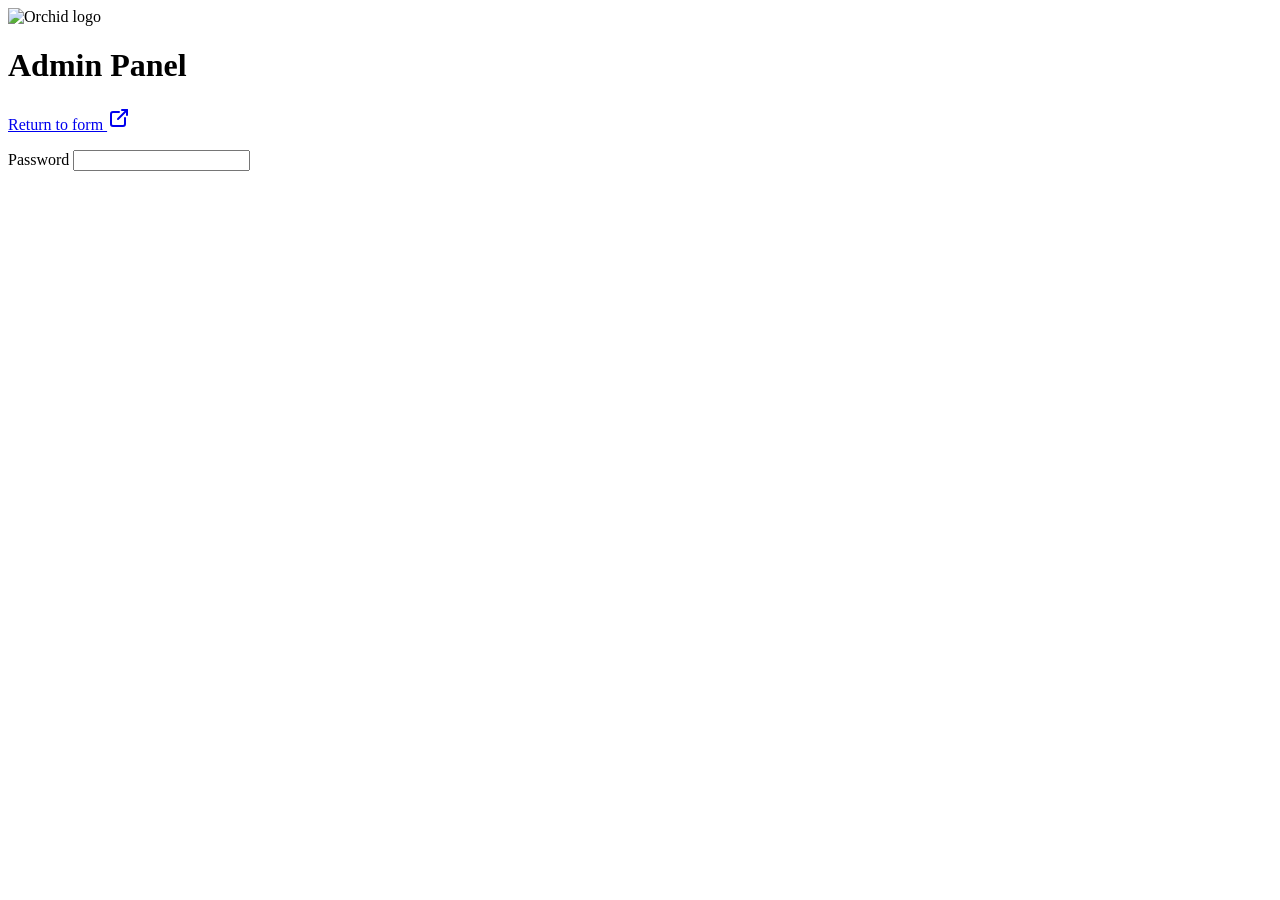
==== frontend/admin/index.html @ 04eb4f7a "manually add route, wip admin panel" ====
<!DOCTYPE html>
<html lang="en">
<head>
    <meta charset="UTF-8">
    <meta name="viewport" content="width=device-width, initial-scale=1.0">
    <title>Application Status - Orchid</title>

    <link rel="stylesheet" href="/assets/index.css">
    <script src="/assets/admin.js"></script>
</head>
<body>
<noscript>Sorry, this application relies on JavaScript.</noscript>

<main>
    <span class="horizontal-center gap-8">
        <img class="logo" alt="Orchid logo" src="/assets/logo.png" />
        <h1>Admin Panel</h1>
    </span>
    <p>
        <a href="/">
            <span class="horizontal-center gap-4">
                Return to form
                <span class="tabler-icon">
                    <svg xmlns="http://www.w3.org/2000/svg" width="24" height="24" viewBox="0 0 24 24" fill="none" stroke="currentColor" stroke-width="2" stroke-linecap="round" stroke-linejoin="round" class="icon icon-tabler icons-tabler-outline icon-tabler-external-link"><path stroke="none" d="M0 0h24v24H0z" fill="none" /><path d="M12 6h-6a2 2 0 0 0 -2 2v10a2 2 0 0 0 2 2h10a2 2 0 0 0 2 -2v-6" /><path d="M11 13l9 -9" /><path d="M15 4h5v5" /></svg>
                </span>
            </span>
        </a>
    </p>

    <div id="auth">
        <form>
            <label>
                Password
                <input name="password" type="password">
            </label>
        </form>
    </div>
    <div id="list">

    </div>
</main>
</body>
</html>
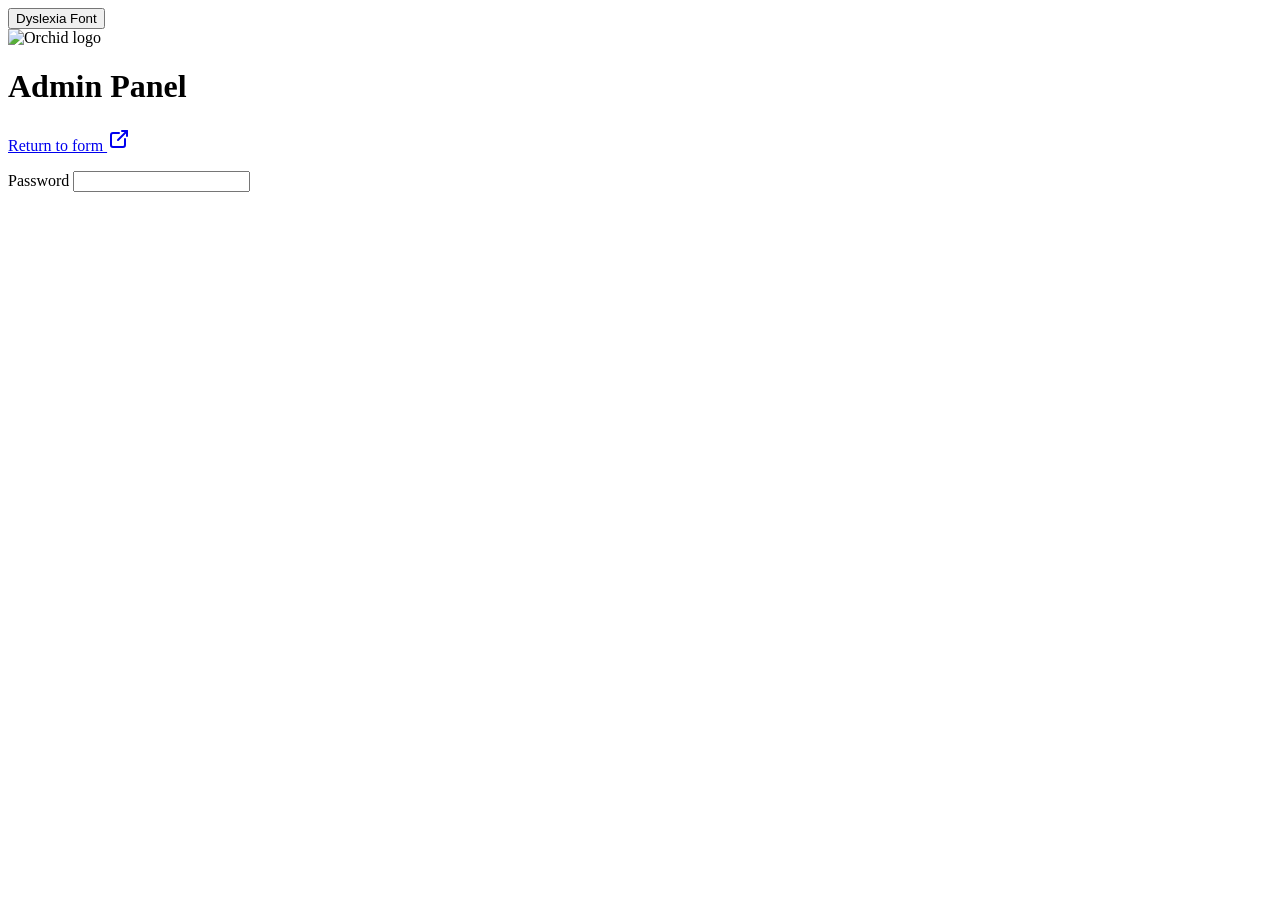
==== commit f2ec817e: "added Dyslexia friendly font button on both status and admin page :3" ====
--- a/frontend/admin/index.html
+++ b/frontend/admin/index.html
@@ -5,11 +5,13 @@
     <meta name="viewport" content="width=device-width, initial-scale=1.0">
     <title>Application Status - Orchid</title>
 
+    <link rel="stylesheet" href="https://cdn.jsdelivr.net/npm/open-dyslexic@1.0.3/open-dyslexic-regular.min.css">
     <link rel="stylesheet" href="/assets/index.css">
     <script src="/assets/admin.js"></script>
 </head>
 <body>
 <noscript>Sorry, this application relies on JavaScript.</noscript>
+<button id="dyslexiaToggle" class="dyslexia-button">Dyslexia Font</button>
 
 <main>
     <span class="horizontal-center gap-8">
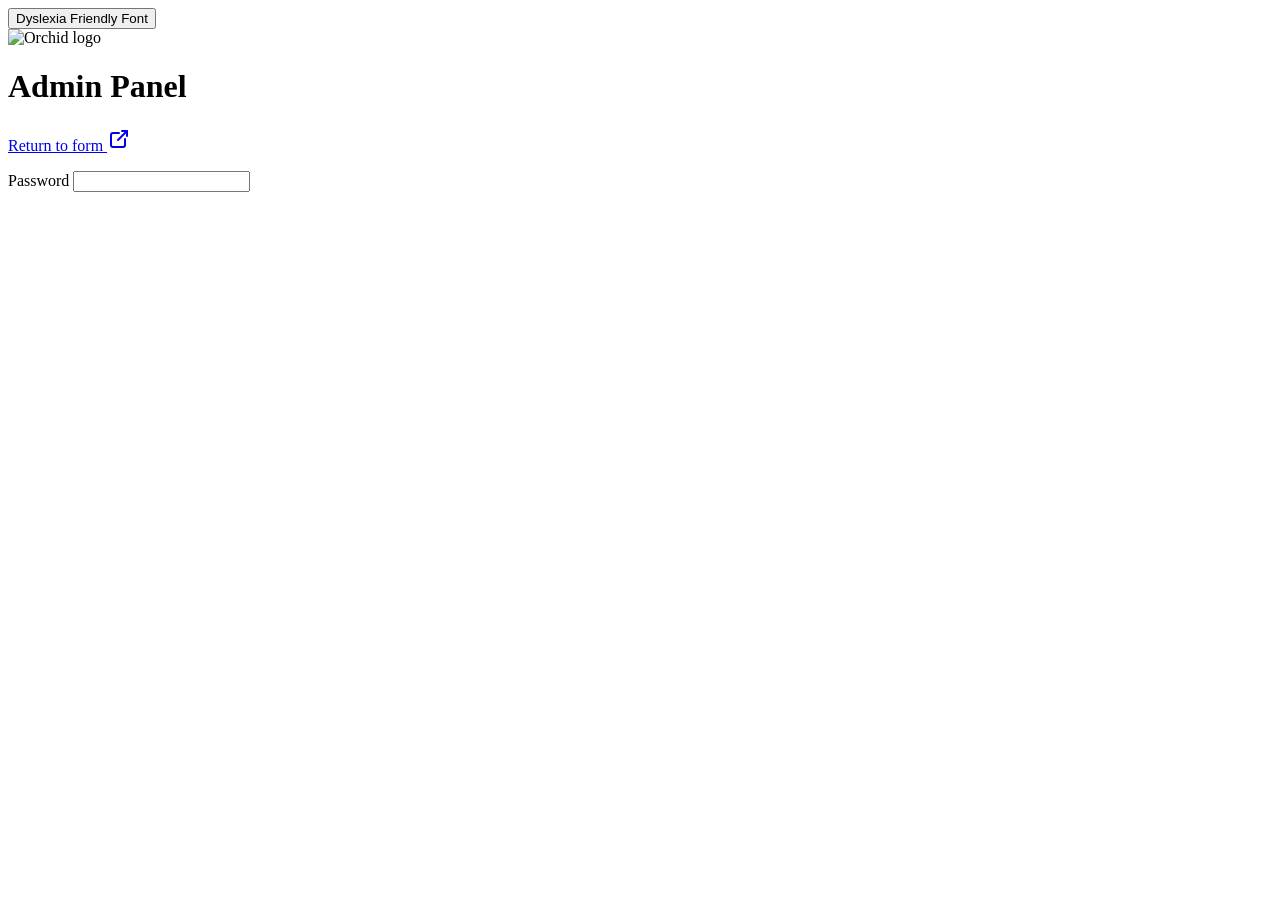
==== commit e5b5036c: "Changed wording on the dyslexic friendly button" ====
--- a/frontend/admin/index.html
+++ b/frontend/admin/index.html
@@ -11,7 +11,7 @@
 </head>
 <body>
 <noscript>Sorry, this application relies on JavaScript.</noscript>
-<button id="dyslexiaToggle" class="dyslexia-button">Dyslexia Font</button>
+<button id="dyslexiaToggle" class="dyslexia-button">Dyslexia Friendly Font</button>
 
 <main>
     <span class="horizontal-center gap-8">
@@ -42,4 +42,4 @@
     </div>
 </main>
 </body>
-</html>+</html>
